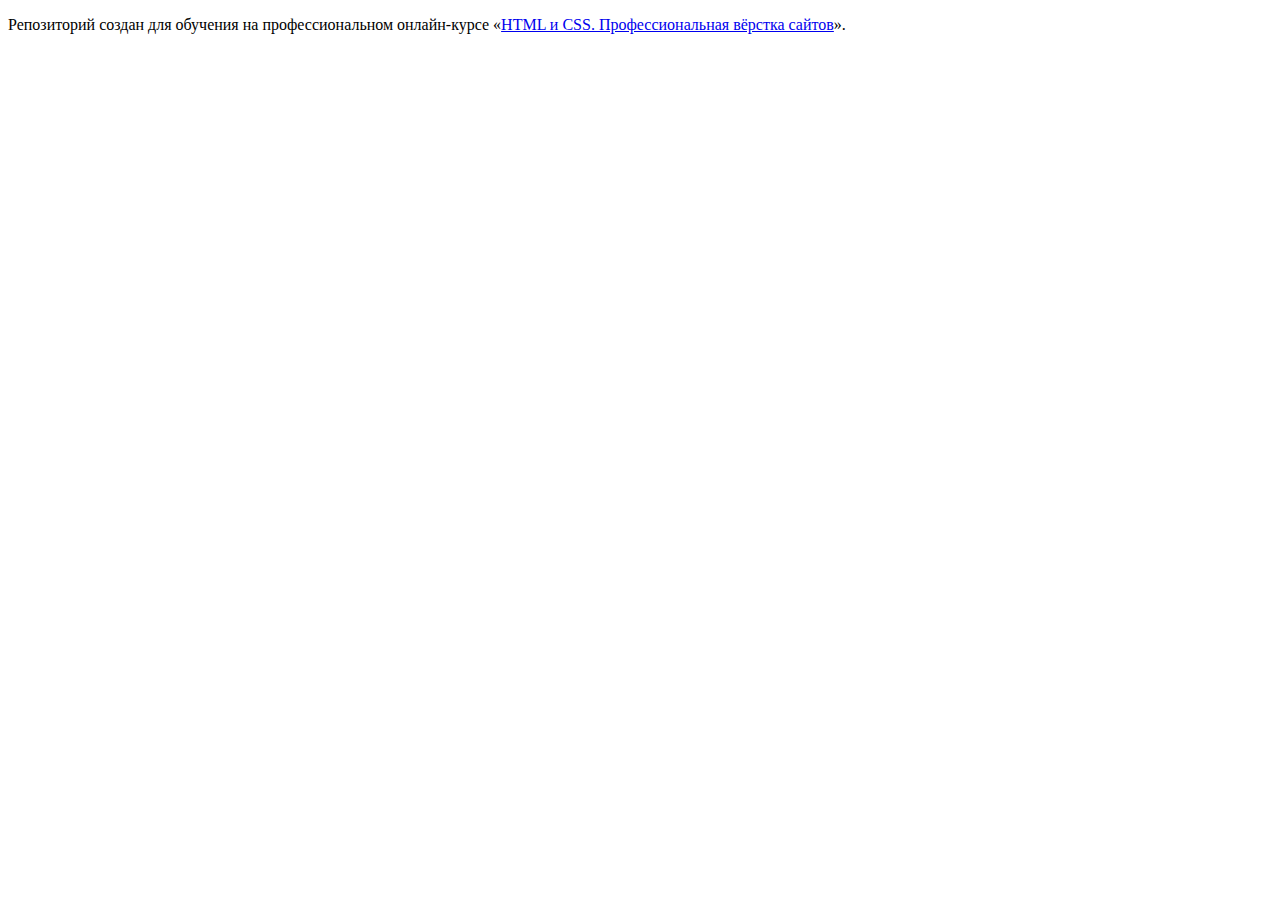
==== index.html @ a109b162 ":hatching_chick:" ====
<!DOCTYPE html>
<html lang="ru">
  <head>
    <meta charset="utf-8">
    <title>HTML Academy: Седона</title>
  </head>
  <body>

    <p>Репозиторий создан для обучения на профессиональном онлайн‑курсе «<a href="https://htmlacademy.ru/intensive/htmlcss">HTML и CSS. Профессиональная вёрстка сайтов</a>».</p>

  </body>
</html>
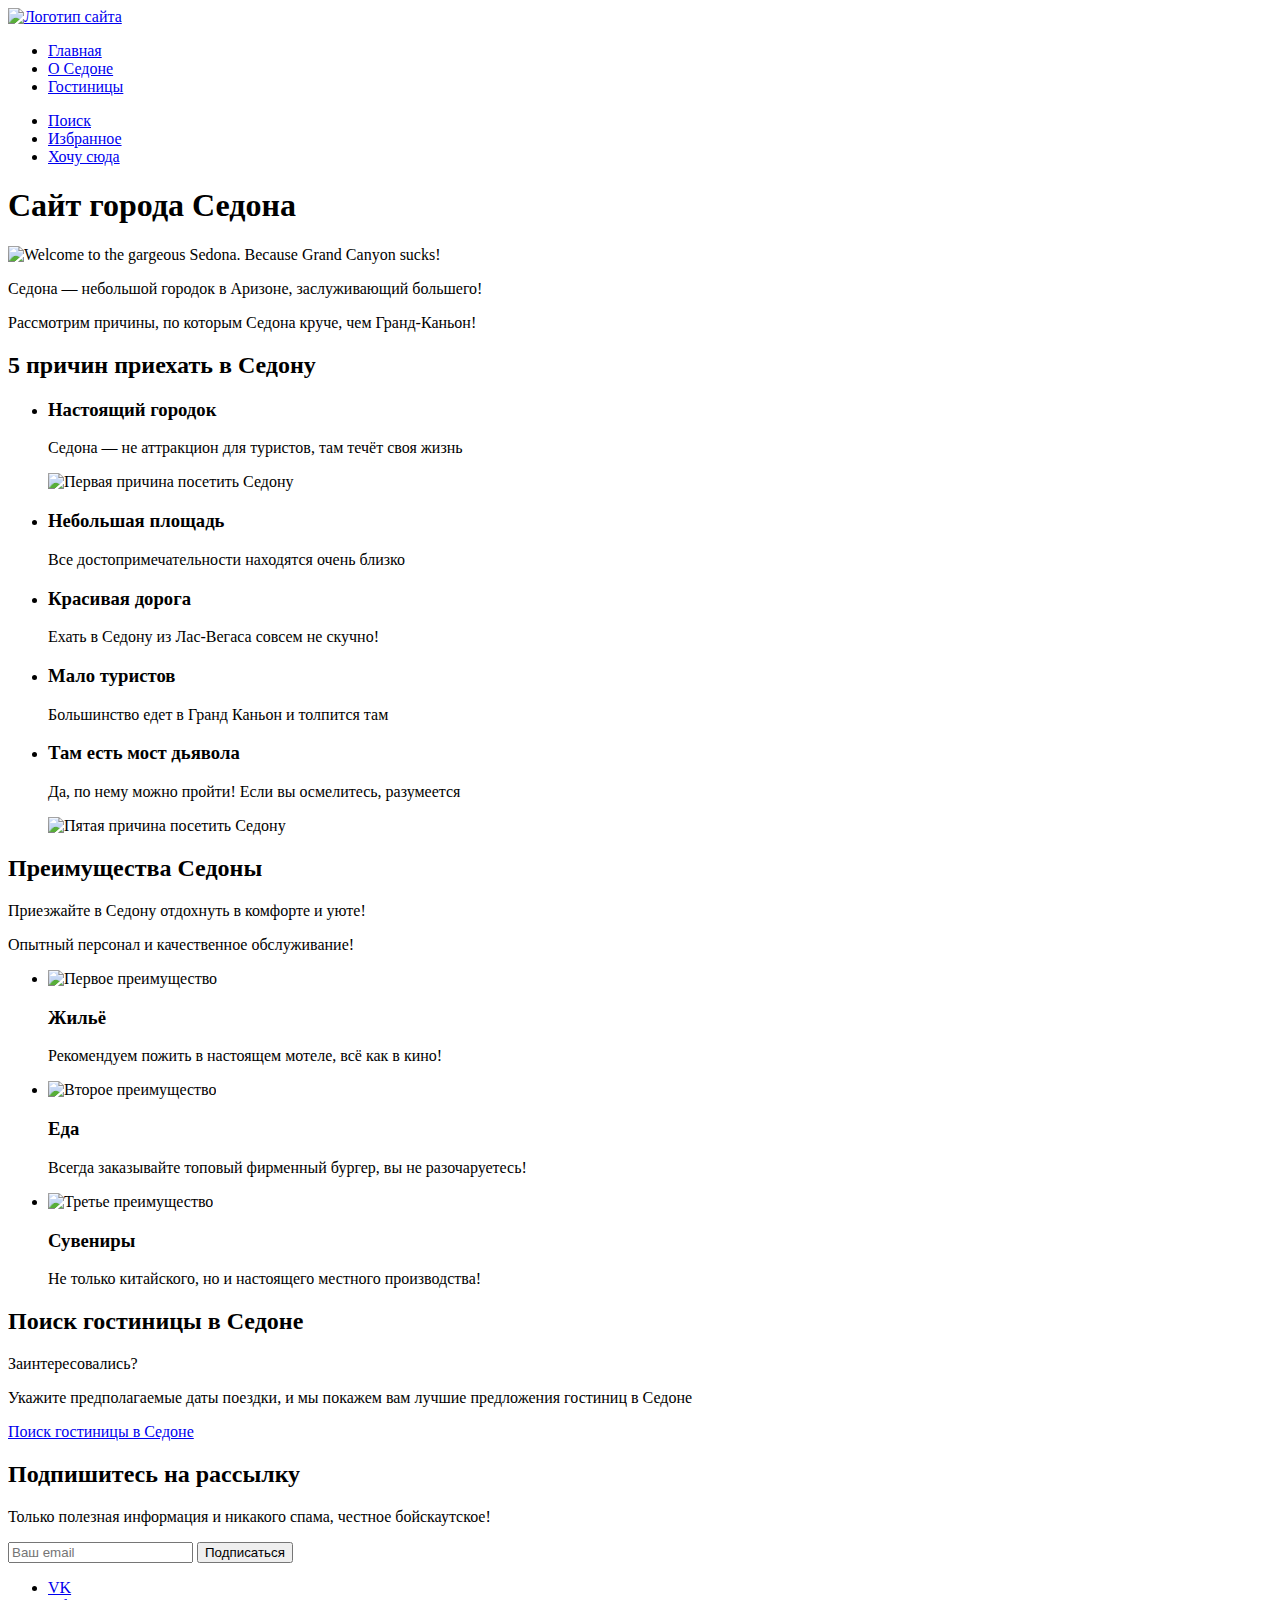
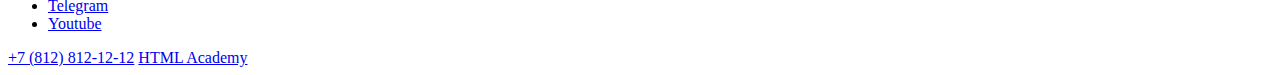
==== commit 9828d93a: "Markup index.html" ====
--- a/index.html
+++ b/index.html
@@ -5,8 +5,100 @@
     <title>HTML Academy: Седона</title>
   </head>
   <body>
-
-    <p>Репозиторий создан для обучения на профессиональном онлайн‑курсе «<a href="https://htmlacademy.ru/intensive/htmlcss">HTML и CSS. Профессиональная вёрстка сайтов</a>».</p>
-
+    <header class="main-header">
+      <nav class="navigation">
+        <a href="/" class="logo"><img src="logo.png" alt="Логотип сайта"></a>
+        <ul class="navigation-list">
+          <li class="navigation-item"><a href="/" class="navigation-link">Главная</a></li>
+          <li class="navigation-item"><a href="about.html" class="navigation-link">О Седоне</a></li>
+          <li class="navigation-item"><a href="catalog.html" class="navigation-link">Гостиницы</a></li>
+        </ul>
+        <ul class="navigation-list navigation-user">
+          <li class="navigation-item"><a href="#" class="navigation-link"><span class="visually-hidden">Поиск</span></a></li>
+          <li class="navigation-item"><a href="#" class="navigation-link"><span class="visually-hidden">Избранное</span></a></li>
+          <li class="navigation-item"><a href="#" class="navigation-link">Хочу сюда</a></li>
+        </ul>
+      </nav>
+    </header>
+    <main class="main-index">
+      <section class="hero">
+        <h1 class="visually-hidden">Сайт города Седона</h1>
+        <img class="hero-img-text" src="hero-img-text.svg" alt="Welcome to the gargeous Sedona. Because Grand Canyon sucks!">
+        <p class="hero-title">Седона — небольшой городок в Аризоне, заслуживающий большего!</p>
+        <p class="hero-text">Рассмотрим причины, по которым Седона круче, чем Гранд-Каньон!</p>
+      </section>
+      <section class="reasons">
+        <h2 class="visually-hidden">5 причин приехать в Седону</h2>
+        <ul class="reasons-list">
+          <li class="reasons-item">
+            <h3 class="reasons-title">Настоящий городок</h3>
+            <p class="reasons-desc">Седона — не аттракцион для туристов, там течёт своя жизнь</p>
+            <img  class="reasons-img" src="first-reason.jpg" alt="Первая причина посетить Седону">
+          </li>
+          <li class="reasons-item">
+            <h3 class="reasons-title">Небольшая площадь</h3>
+            <p class="reasons-desc">Все достопримечательности находятся очень близко</p>
+          </li>
+          <li class="reasons-item">
+            <h3 class="reasons-title">Красивая дорога</h3>
+            <p class="reasons-desc">Ехать в Седону из Лас-Вегаса совсем не скучно!</p>
+          </li>
+          <li class="reasons-item">
+            <h3 class="reasons-title">Мало туристов</h3>
+            <p class="reasons-desc">Большинство едет в Гранд Каньон и толпится там</p>
+          </li>
+          <li class="reasons-item">
+            <h3 class="reasons-title">Там есть мост дьявола</h3>
+            <p class="reasons-desc">Да, по нему можно пройти! Если вы осмелитесь, разумеется</p>
+            <img  class="reasons-img" src="fifths-reason.jpg" alt="Пятая причина посетить Седону">
+          </li>
+        </ul>
+      </section>
+      <section class="advantages">
+        <h2 class="visually-hidden">Преимущества Седоны</h2>
+        <p class="advantages-title">Приезжайте в Седону отдохнуть в комфорте и уюте!</p>
+        <p class="advantages-text">Опытный персонал и качественное обслуживание!</p>
+        <ul class="advantages-list">
+          <li class="advantages-item">
+            <img class="advantages-icon" src="first-advantage.png" alt="Первое преимущество">
+            <h3 class="advantages-item-title">Жильё</h3>
+            <p class="advantages-item-text">Рекомендуем пожить в настоящем мотеле, всё как в кино!</p>
+          </li>
+          <li class="advantages-item">
+            <img class="advantages-icon" src="second-advantage.png" alt="Второе преимущество">
+            <h3 class="advantages-item-title">Еда</h3>
+            <p class="advantages-item-text">Всегда заказывайте топовый фирменный бургер, вы не разочаруетесь!</p>
+          </li>
+          <li class="advantages-item">
+            <img class="advantages-icon" src="fird-advantage.png" alt="Третье преимущество">
+            <h3 class="advantages-item-title">Сувениры</h3>
+            <p class="advantages-item-text">Не только китайского, но и настоящего местного производства!</p>
+          </li>
+        </ul>
+      </section>
+      <section class="hotel-find">
+        <h2 class="visually-hidden">Поиск гостиницы в Седоне</h2>
+        <p class="hotel-find-title">Заинтересовались?</p>
+        <p class="hotel-find-text">Укажите предполагаемые даты поездки, и мы покажем вам лучшие предложения гостиниц в Седоне</p>
+        <a class="hotel-find-button" href="catalog.html">Поиск гостиницы в Седоне</a>
+      </section>
+      <section class="subscribe">
+        <h2 class="subscribe-title">Подпишитесь на рассылку</h2>
+        <p class="subscribe-text">Только полезная информация и никакого спама, честное бойскаутское!</p>
+        <form  class="subscribe-form" action="https://echo.htmlacademy.ru" method="post">
+          <input type="email" name="subscribe-email" placeholder="Ваш email" id="subscribe-email" required>
+          <button class="subscribe-button" type="submit">Подписаться</button>
+        </form>
+      </section>
+    </main>
+    <footer class="main-footer">
+      <ul class="social-list">
+        <li class="social-item"><a  class="social-link" href="https://vk.com/htmlacademy"><span class="visually-hidden">VK</span></a></li>
+        <li class="social-item"><a  class="social-link" href="https://t.me/htmlacademy "><span class="visually-hidden">Telegram</span></a></li>
+        <li class="social-item"><a  class="social-link" href="https://www.youtube.com/user/htmlacademyru"><span class="visually-hidden">Youtube</span></a></li>
+      </ul>
+      <a  class="footer-tel" href="tel:+78128121212">+7 (812) 812-12-12</a>
+      <a href="https://htmlacademy.ru/" class="footer-dev"><span class="visually-hidden">HTML Academy</span></a>
+    </footer>
   </body>
 </html>
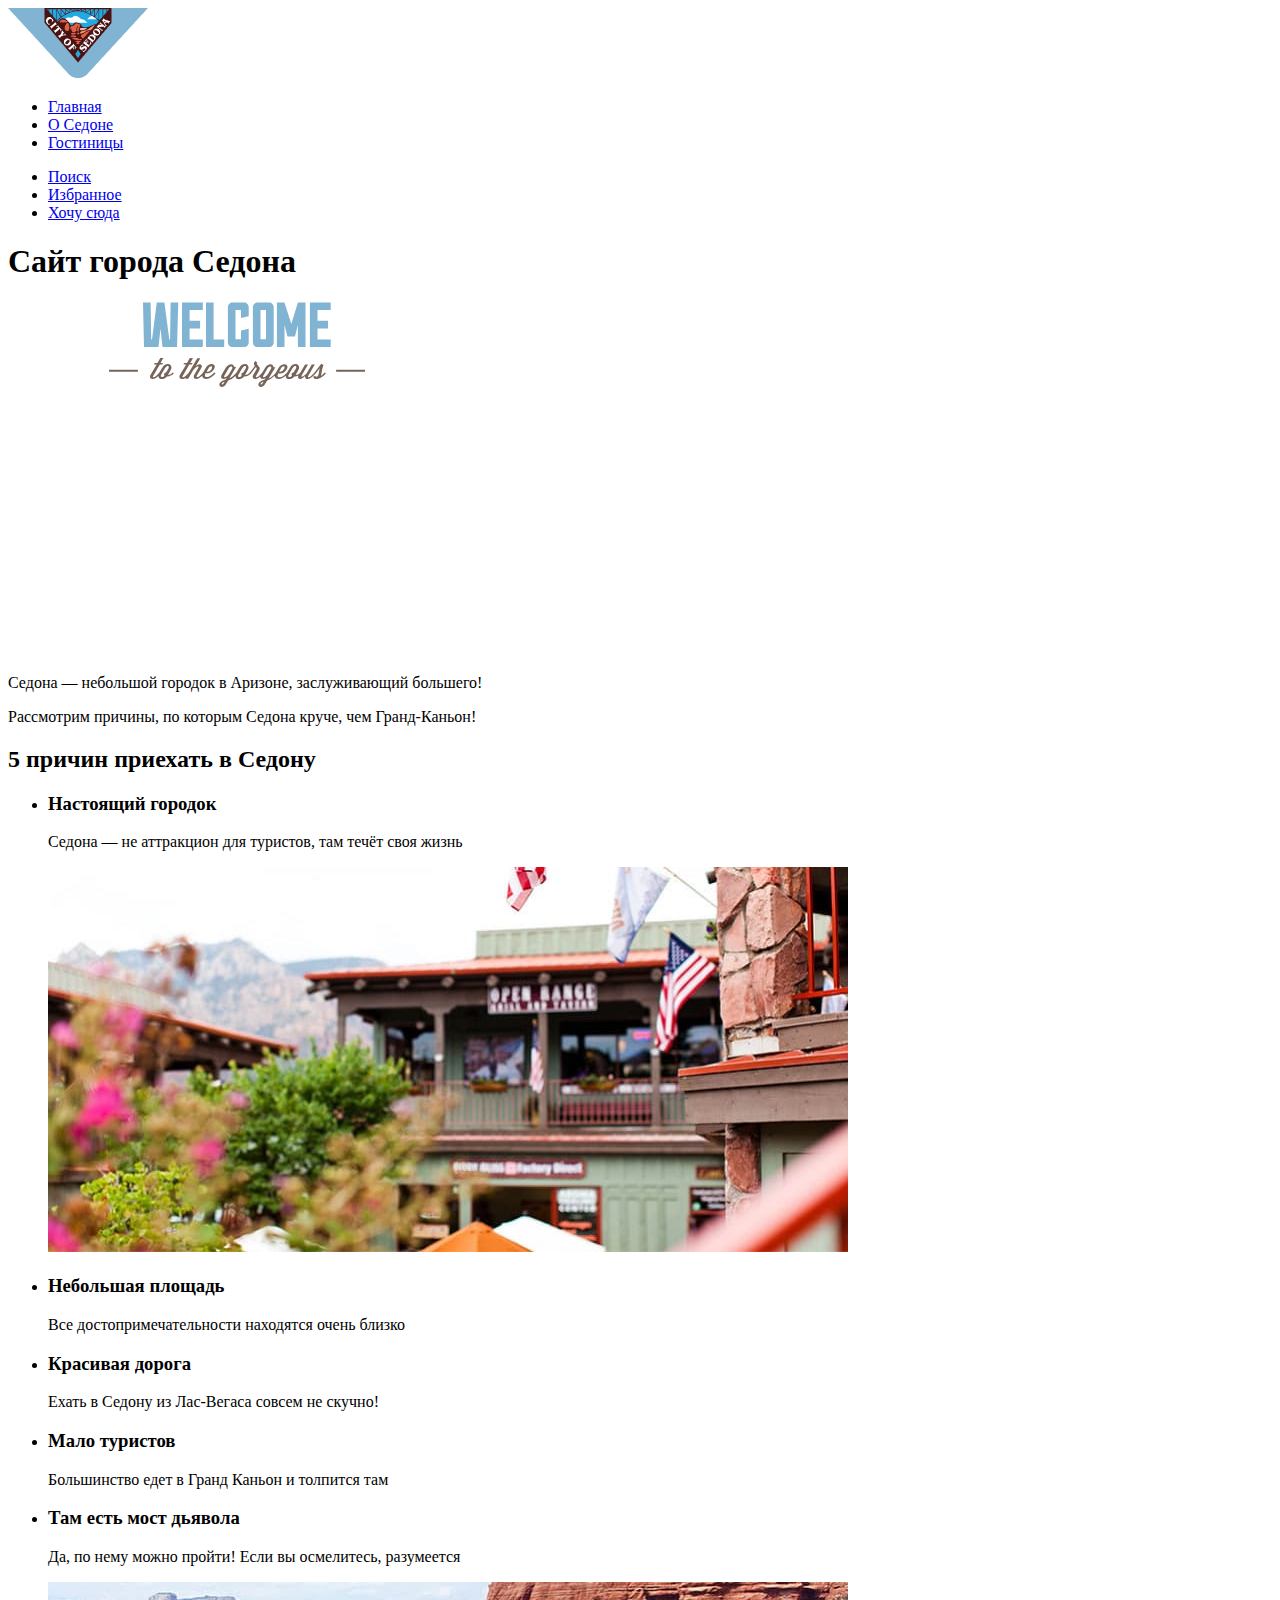
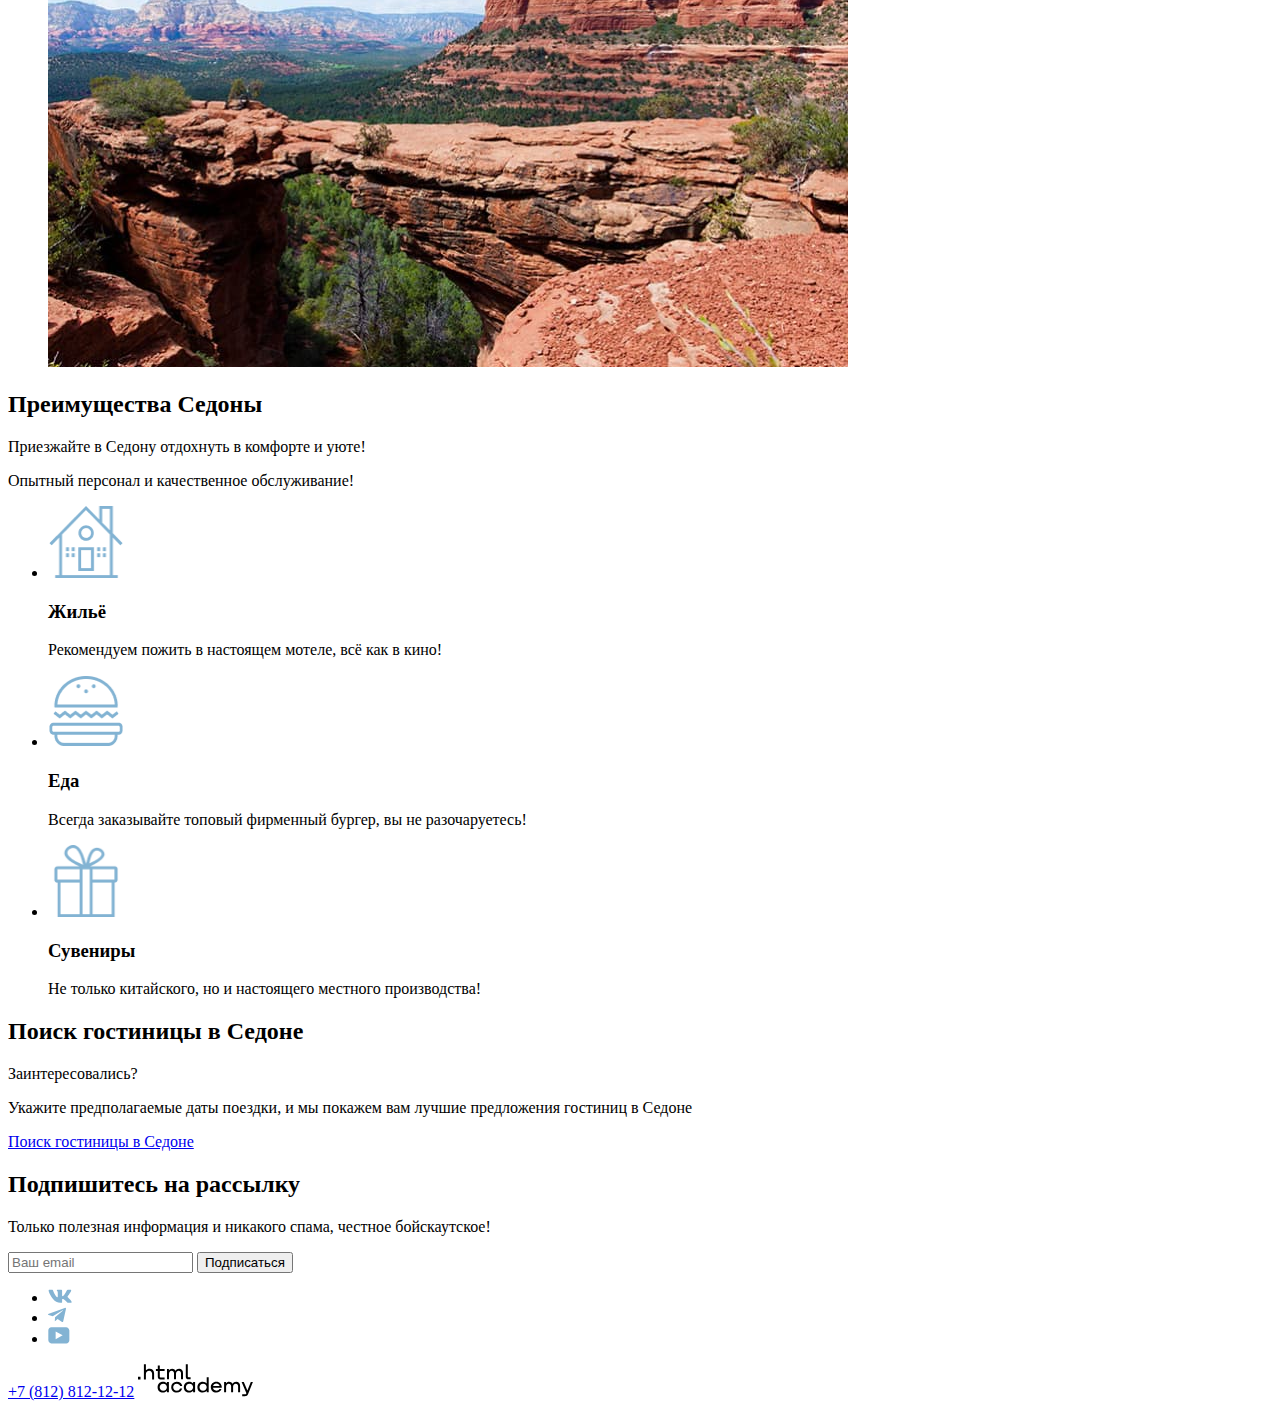
==== commit 33d83eff: "Merge pull request #3 from IgorWin/master" ====
--- a/index.html
+++ b/index.html
@@ -7,9 +7,9 @@
   <body>
     <header class="main-header">
       <nav class="navigation">
-        <a href="/" class="logo"><img src="logo.png" alt="Логотип сайта"></a>
+        <a href="index.html" class="logo"><img src="images/logo.png" width="140" height="70" alt="Логотип сайта"></a>
         <ul class="navigation-list">
-          <li class="navigation-item"><a href="/" class="navigation-link">Главная</a></li>
+          <li class="navigation-item"><a href="index.html" class="navigation-link">Главная</a></li>
           <li class="navigation-item"><a href="about.html" class="navigation-link">О Седоне</a></li>
           <li class="navigation-item"><a href="catalog.html" class="navigation-link">Гостиницы</a></li>
         </ul>
@@ -23,7 +23,7 @@
     <main class="main-index">
       <section class="hero">
         <h1 class="visually-hidden">Сайт города Седона</h1>
-        <img class="hero-img-text" src="hero-img-text.svg" alt="Welcome to the gargeous Sedona. Because Grand Canyon sucks!">
+        <img class="hero-img-text" src="images/welcome.svg" width="458" height="352" alt="Welcome to the gargeous Sedona. Because Grand Canyon sucks!">
         <p class="hero-title">Седона — небольшой городок в Аризоне, заслуживающий большего!</p>
         <p class="hero-text">Рассмотрим причины, по которым Седона круче, чем Гранд-Каньон!</p>
       </section>
@@ -33,7 +33,7 @@
           <li class="reasons-item">
             <h3 class="reasons-title">Настоящий городок</h3>
             <p class="reasons-desc">Седона — не аттракцион для туристов, там течёт своя жизнь</p>
-            <img  class="reasons-img" src="first-reason.jpg" alt="Первая причина посетить Седону">
+            <img  class="reasons-img" src="images/reason-1.jpg" width="800" height="385" alt="Первая причина посетить Седону">
           </li>
           <li class="reasons-item">
             <h3 class="reasons-title">Небольшая площадь</h3>
@@ -50,7 +50,7 @@
           <li class="reasons-item">
             <h3 class="reasons-title">Там есть мост дьявола</h3>
             <p class="reasons-desc">Да, по нему можно пройти! Если вы осмелитесь, разумеется</p>
-            <img  class="reasons-img" src="fifths-reason.jpg" alt="Пятая причина посетить Седону">
+            <img  class="reasons-img" src="images/reason-2.jpg" width="800" height="385" alt="Пятая причина посетить Седону">
           </li>
         </ul>
       </section>
@@ -60,17 +60,17 @@
         <p class="advantages-text">Опытный персонал и качественное обслуживание!</p>
         <ul class="advantages-list">
           <li class="advantages-item">
-            <img class="advantages-icon" src="first-advantage.png" alt="Первое преимущество">
+            <img class="advantages-icon" src="images/Advantage-icon-1.png" width="75" height="72" alt="Первое преимущество">
             <h3 class="advantages-item-title">Жильё</h3>
             <p class="advantages-item-text">Рекомендуем пожить в настоящем мотеле, всё как в кино!</p>
           </li>
           <li class="advantages-item">
-            <img class="advantages-icon" src="second-advantage.png" alt="Второе преимущество">
+            <img class="advantages-icon" src="images/Advantage-icon-2.png" width="75" height="72" alt="Второе преимущество">
             <h3 class="advantages-item-title">Еда</h3>
             <p class="advantages-item-text">Всегда заказывайте топовый фирменный бургер, вы не разочаруетесь!</p>
           </li>
           <li class="advantages-item">
-            <img class="advantages-icon" src="fird-advantage.png" alt="Третье преимущество">
+            <img class="advantages-icon" src="images/Advantage-icon-3.png" width="75" height="72" alt="Третье преимущество">
             <h3 class="advantages-item-title">Сувениры</h3>
             <p class="advantages-item-text">Не только китайского, но и настоящего местного производства!</p>
           </li>
@@ -93,12 +93,12 @@
     </main>
     <footer class="main-footer">
       <ul class="social-list">
-        <li class="social-item"><a  class="social-link" href="https://vk.com/htmlacademy"><span class="visually-hidden">VK</span></a></li>
-        <li class="social-item"><a  class="social-link" href="https://t.me/htmlacademy "><span class="visually-hidden">Telegram</span></a></li>
-        <li class="social-item"><a  class="social-link" href="https://www.youtube.com/user/htmlacademyru"><span class="visually-hidden">Youtube</span></a></li>
+        <li class="social-item"><a  class="social-link" href="https://vk.com/htmlacademy"><img src="images/vk-icon.svg" width="24" height="14" alt="Социальная сеть Вконтакте"></a></li>
+        <li class="social-item"><a  class="social-link" href="https://t.me/htmlacademy "><img src="images/telegram-icon.svg" width="18" height="16" alt="Социальная сеть Телеграм"></a></li>
+        <li class="social-item"><a  class="social-link" href="https://www.youtube.com/user/htmlacademyru"><img src="images/youtube-icon.svg" width="22" height="17" alt="Социальная сеть Youtube"></a></li>
       </ul>
       <a  class="footer-tel" href="tel:+78128121212">+7 (812) 812-12-12</a>
-      <a href="https://htmlacademy.ru/" class="footer-dev"><span class="visually-hidden">HTML Academy</span></a>
+      <a href="https://htmlacademy.ru/" class="footer-dev"><img src="images/academy-logo.svg" width="115" height="33" alt="Логотип разработчика HTML Academy"></a>
     </footer>
   </body>
 </html>
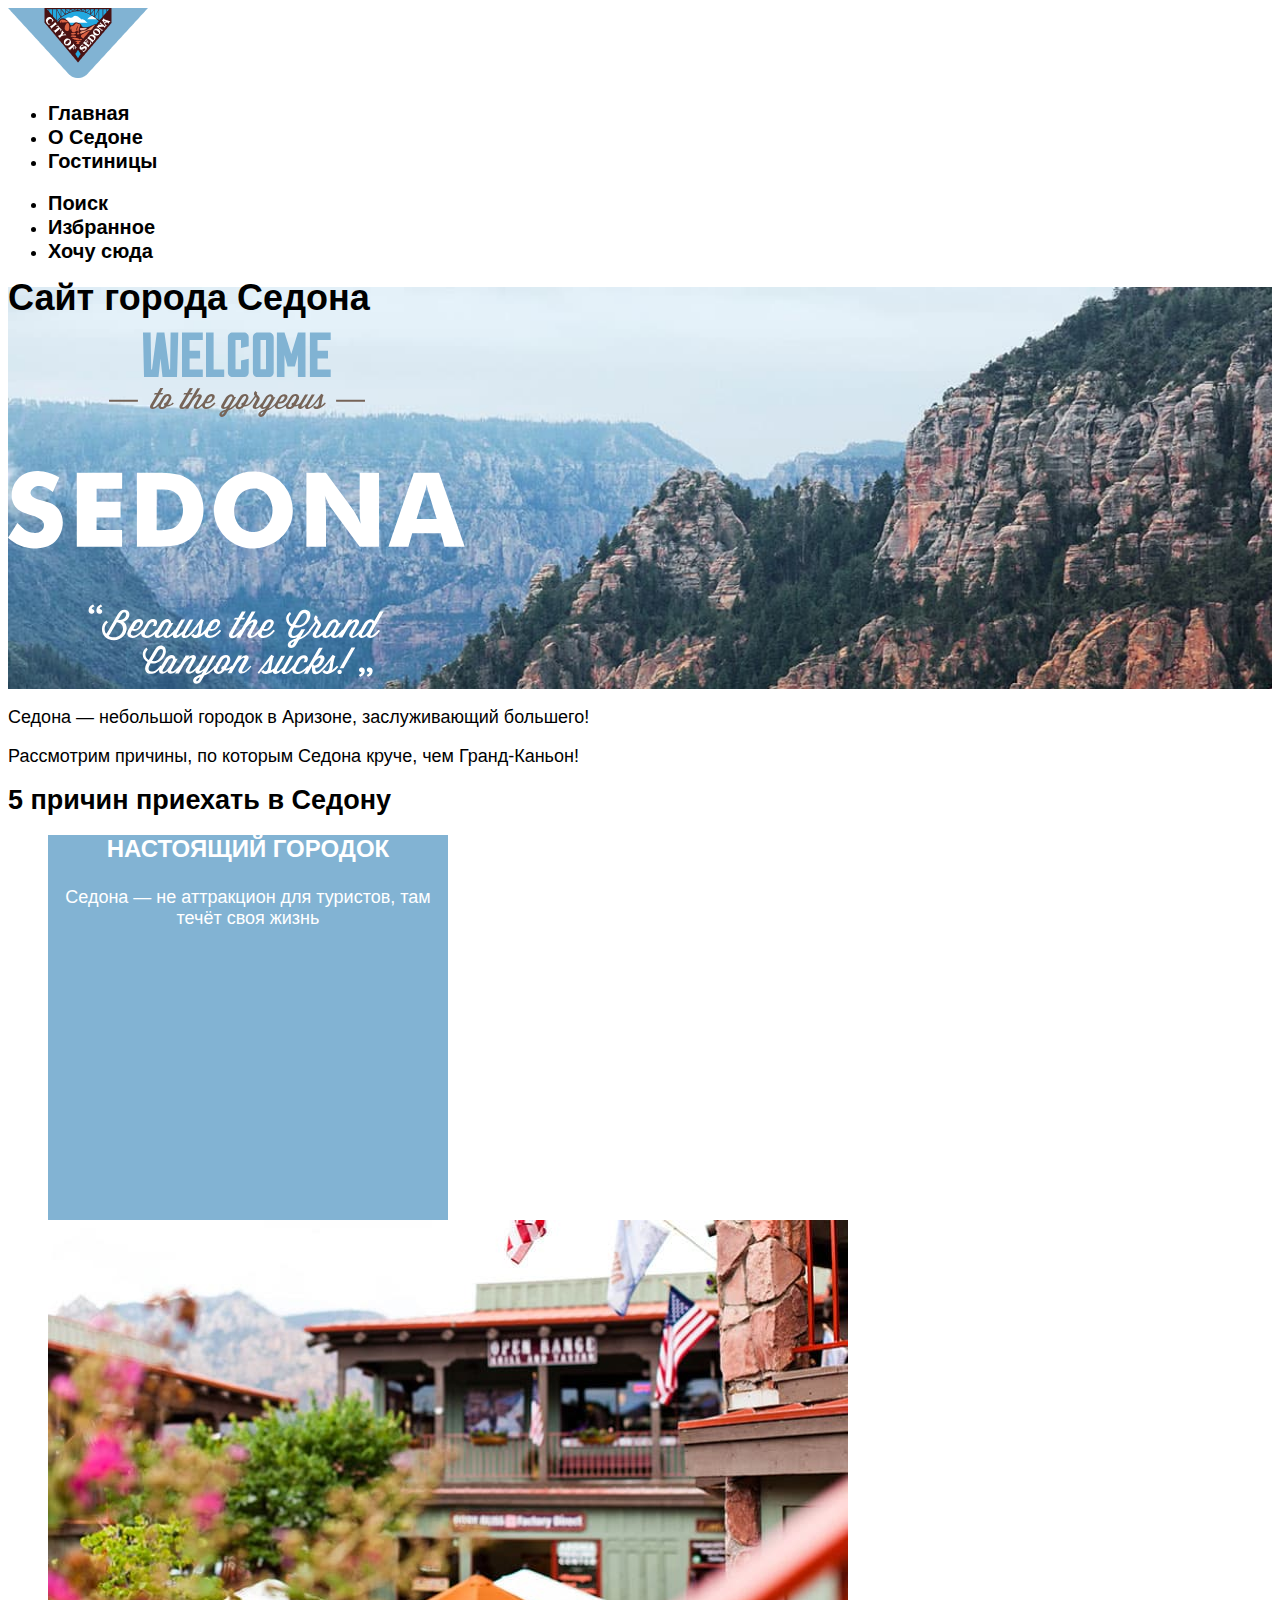
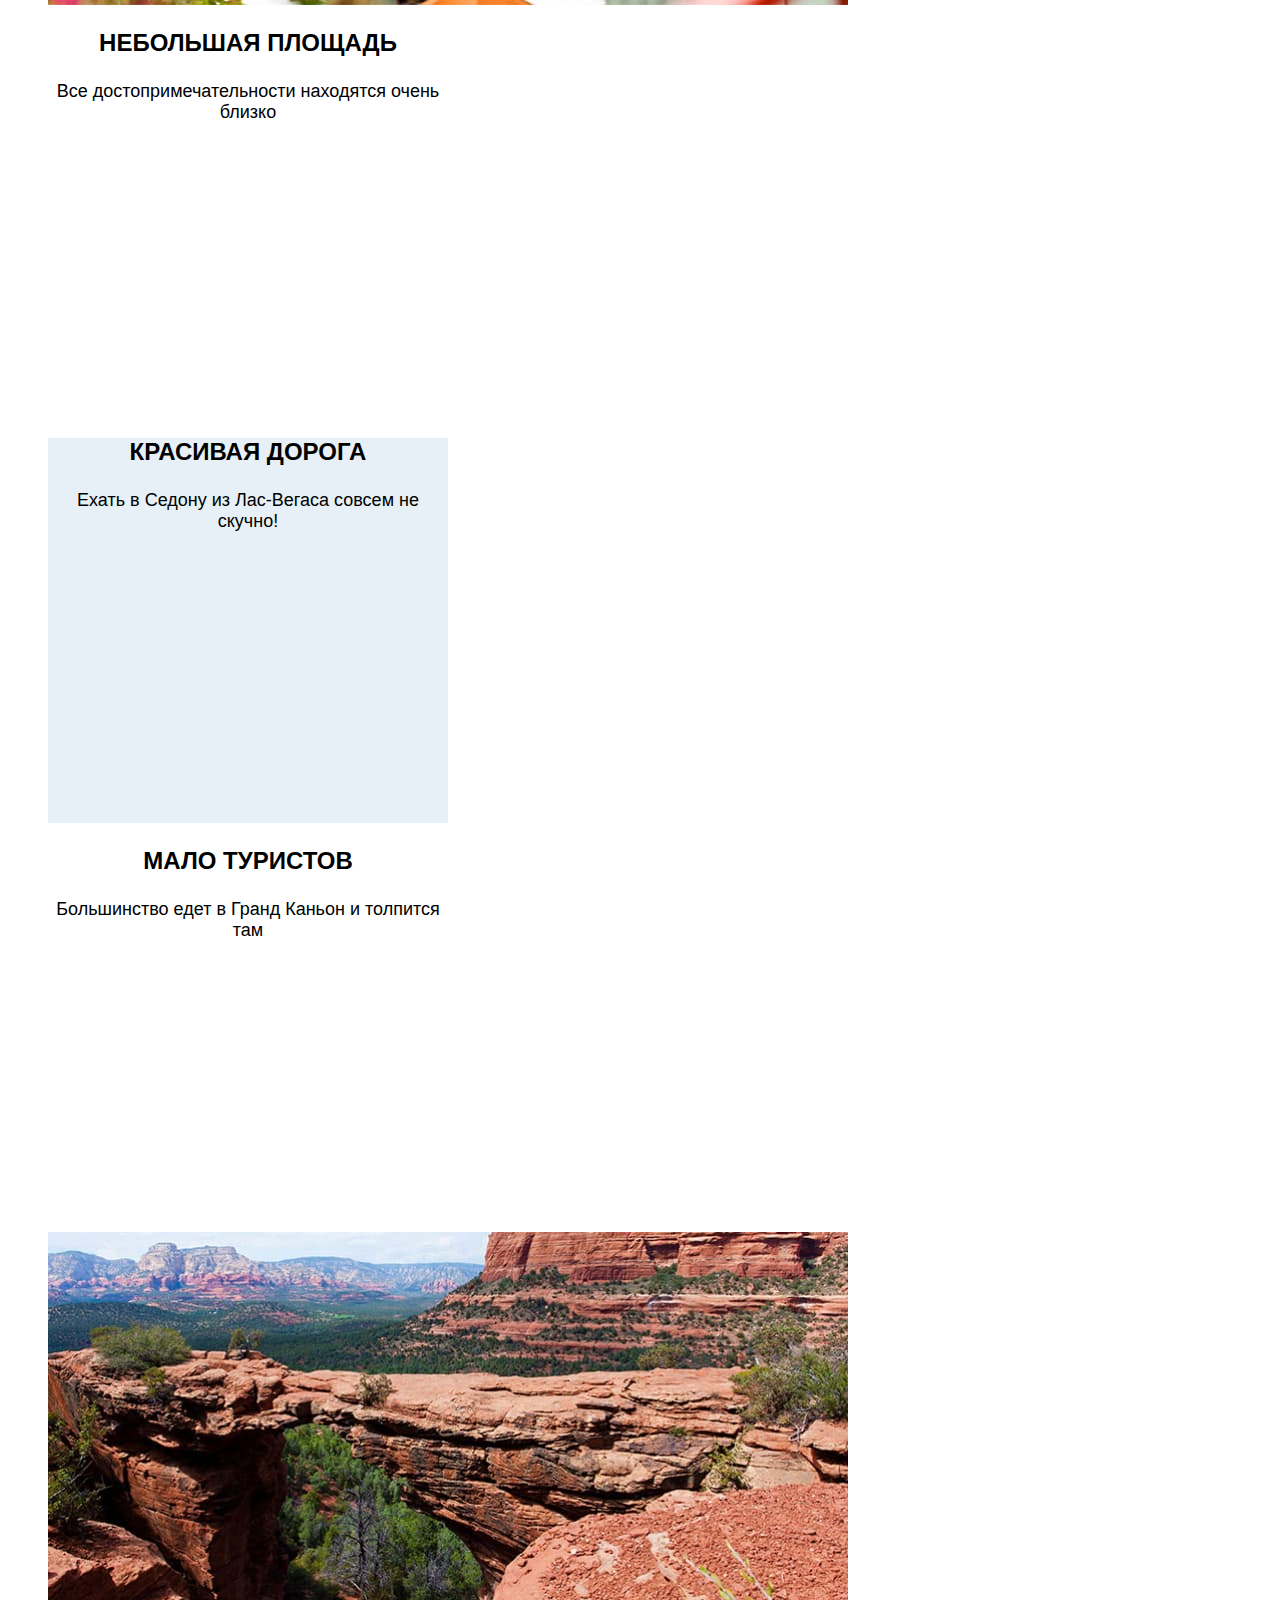
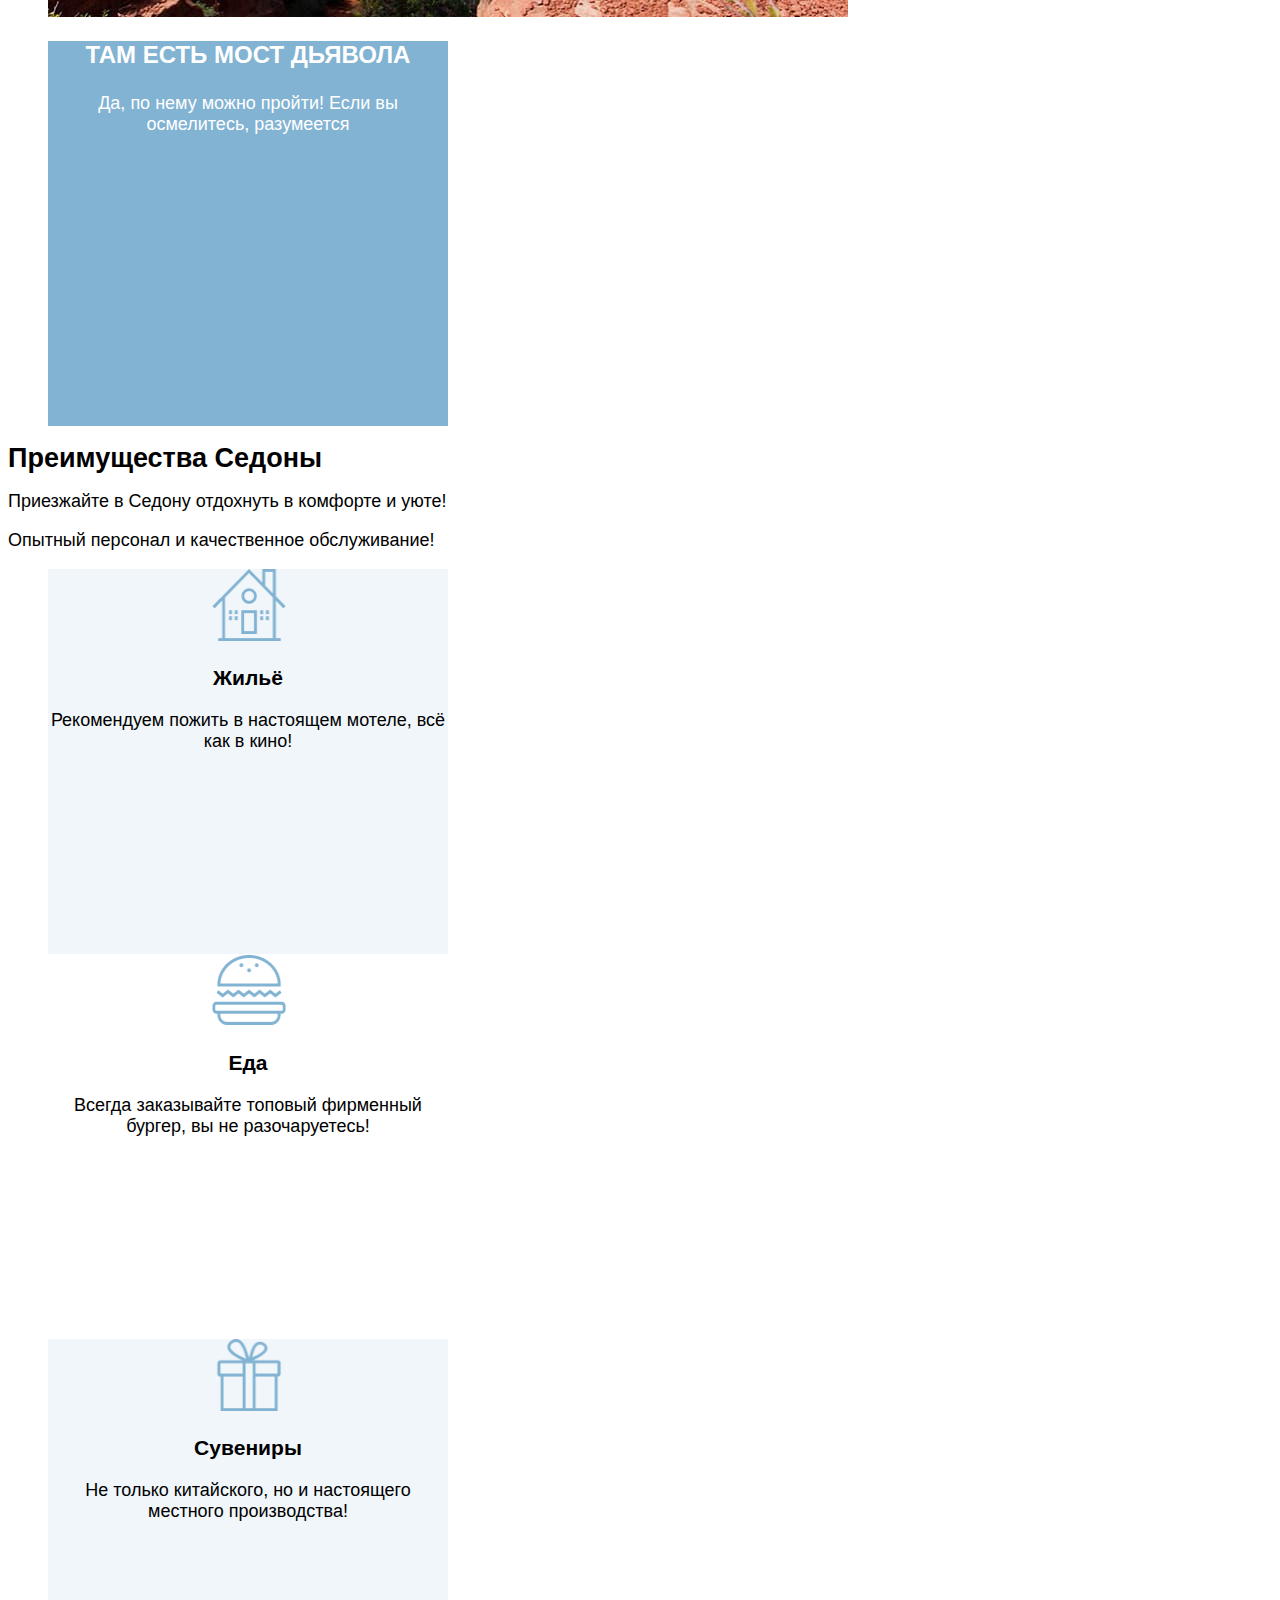
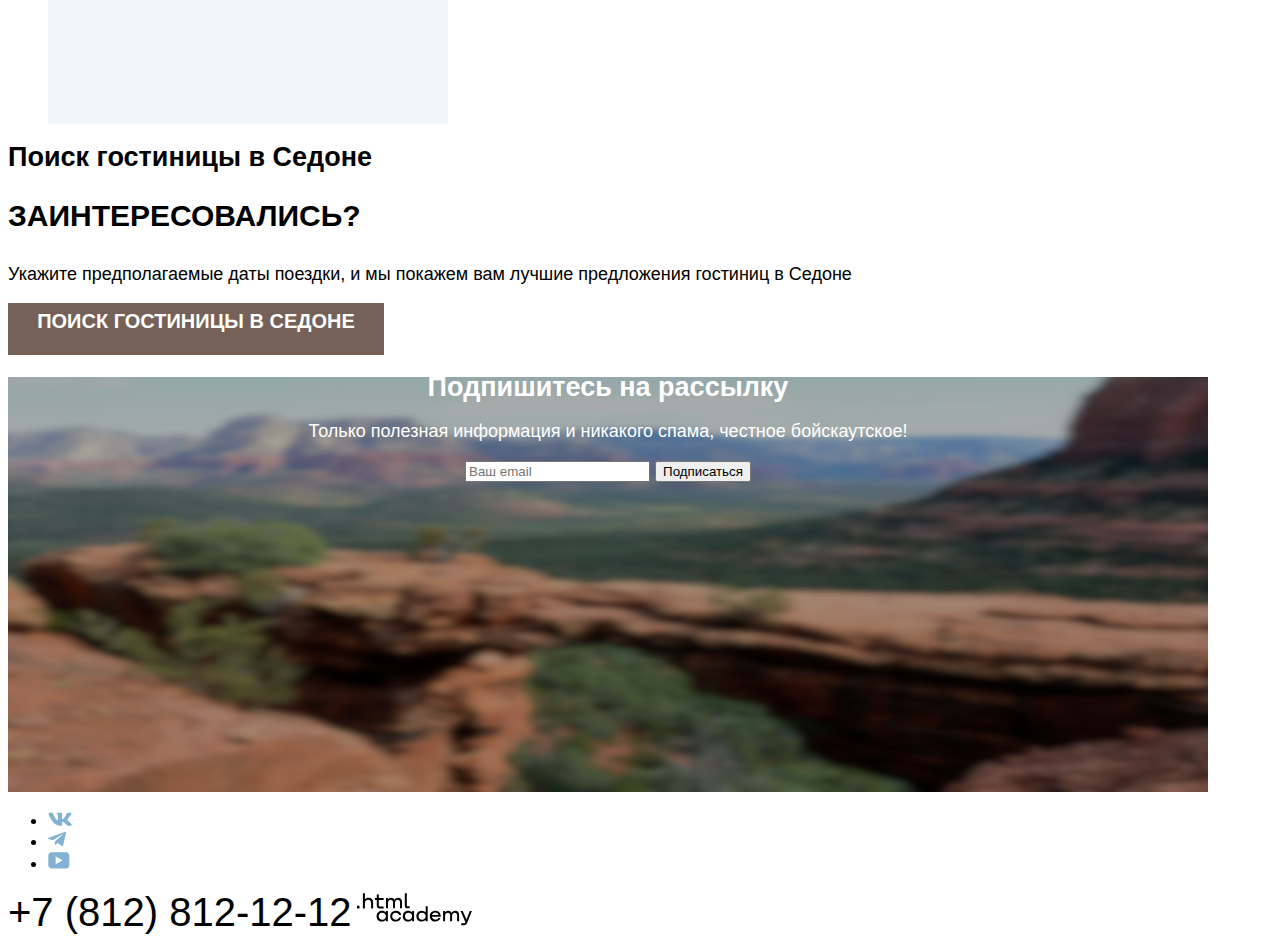
==== commit b05dd384: "Merge pull request #4 from IgorWin/master" ====
--- a/index.html
+++ b/index.html
@@ -3,6 +3,7 @@
   <head>
     <meta charset="utf-8">
     <title>HTML Academy: Седона</title>
+    <link rel="stylesheet" href="styles/style.css">
   </head>
   <body>
     <header class="main-header">
@@ -22,8 +23,10 @@
     </header>
     <main class="main-index">
       <section class="hero">
-        <h1 class="visually-hidden">Сайт города Седона</h1>
-        <img class="hero-img-text" src="images/welcome.svg" width="458" height="352" alt="Welcome to the gargeous Sedona. Because Grand Canyon sucks!">
+        <div class="hero-container">
+          <h1 class="visually-hidden">Сайт города Седона</h1>
+          <img class="hero-img-text" src="images/welcome.svg" width="458" height="352" alt="Welcome to the gargeous Sedona. Because Grand Canyon sucks!">
+        </div>
         <p class="hero-title">Седона — небольшой городок в Аризоне, заслуживающий большего!</p>
         <p class="hero-text">Рассмотрим причины, по которым Седона круче, чем Гранд-Каньон!</p>
       </section>
@@ -33,8 +36,8 @@
           <li class="reasons-item">
             <h3 class="reasons-title">Настоящий городок</h3>
             <p class="reasons-desc">Седона — не аттракцион для туристов, там течёт своя жизнь</p>
-            <img  class="reasons-img" src="images/reason-1.jpg" width="800" height="385" alt="Первая причина посетить Седону">
           </li>
+          <li class="reasons-item"><img  class="reasons-img" src="images/reason-1.jpg" width="800" height="385" alt="Первая причина посетить Седону"></li>
           <li class="reasons-item">
             <h3 class="reasons-title">Небольшая площадь</h3>
             <p class="reasons-desc">Все достопримечательности находятся очень близко</p>
@@ -47,10 +50,11 @@
             <h3 class="reasons-title">Мало туристов</h3>
             <p class="reasons-desc">Большинство едет в Гранд Каньон и толпится там</p>
           </li>
+          <li class="reasons-item"><img  class="reasons-img" src="images/reason-2.jpg" width="800" height="385" alt="Пятая причина посетить Седону">
+          </li>
           <li class="reasons-item">
             <h3 class="reasons-title">Там есть мост дьявола</h3>
             <p class="reasons-desc">Да, по нему можно пройти! Если вы осмелитесь, разумеется</p>
-            <img  class="reasons-img" src="images/reason-2.jpg" width="800" height="385" alt="Пятая причина посетить Седону">
           </li>
         </ul>
       </section>
--- a/styles/style.css
+++ b/styles/style.css
@@ -0,0 +1,120 @@
+@font-face {
+  font-family: "PT Sans";
+  font-style: normal;
+  font-weight: 400;
+  src: url("../fonts/pt-sans-regular.woff2") format("woff2");
+  font-display: swap;
+}
+
+@font-face {
+  font-family: "PT Sans";
+  font-style: normal;
+  font-weight: 700;
+  src: url("../fonts/pt-sans-bold.woff2") format("woff2");
+  font-display: swap;
+}
+
+body {
+  font-family: "PT Sans", sans-serif;
+  font-size: 18px;
+  line-height: 21px;
+  color: #000000;
+  background:#ffffff;
+}
+
+.navigation-link {
+font-size: 20px;
+line-height: 24px;
+font-weight: 700;
+text-align: center;
+text-decoration: none;
+color: #000000;
+}
+
+.hero-container {
+  background-color: #a9a9a9;
+  background-image: url("../images/index-background.jpg");
+  background-size: 100% auto;;
+  background-repeat: no-repeat;
+}
+
+.reasons-list {
+  text-align: center;
+  list-style: none;
+}
+
+.reasons-item {
+  width: 400px;
+  height: 385px;
+}
+
+.reasons-title {
+font-size: 24px;
+font-weight: 700;
+line-height: 28px;
+text-transform: uppercase;
+}
+
+.reasons-item:first-child, .reasons-item:last-child {
+background-color: #82B3D3;
+color: #ffffff;
+}
+
+.reasons-item:nth-child(4) {
+  background-color:#83B3D333;
+}
+
+.advantages-list {
+  text-align: center;
+  list-style: none;
+}
+
+.advantages-item {
+  width: 400px;
+  height: 385px;
+  background-color:rgba(131, 179, 211, 0.12);
+}
+
+.advantages-item:nth-child(2) {
+  background-color: #ffffff;
+}
+
+.hotel-find-title {
+  font-size: 30px;
+  font-weight: 700;
+  line-height: 36px;
+  text-transform: uppercase;
+}
+
+.hotel-find-button {
+  display: inline-block;
+  width: 376px;
+  height: 52px;
+  font-family: inherit;
+  font-size: 20px;
+  line-height: 36px;
+  font-weight: 700;
+  text-align: center;
+  color: #ffffff;
+  background-color: #756157;
+  text-decoration: none;
+  text-transform: uppercase;
+}
+
+.subscribe {
+  width: 1200px;
+  height: 415px;
+  background-image: url("../images/subscribe-bg.jpg");
+  background-size: 1200px 415px;
+  background-repeat: no-repeat;
+  text-align: center;
+  color:#ffffff;
+}
+
+.footer-tel {
+font-size: 40px;
+line-height: 40px;
+text-transform: uppercase;
+text-decoration: none;
+color:#000000;
+}
